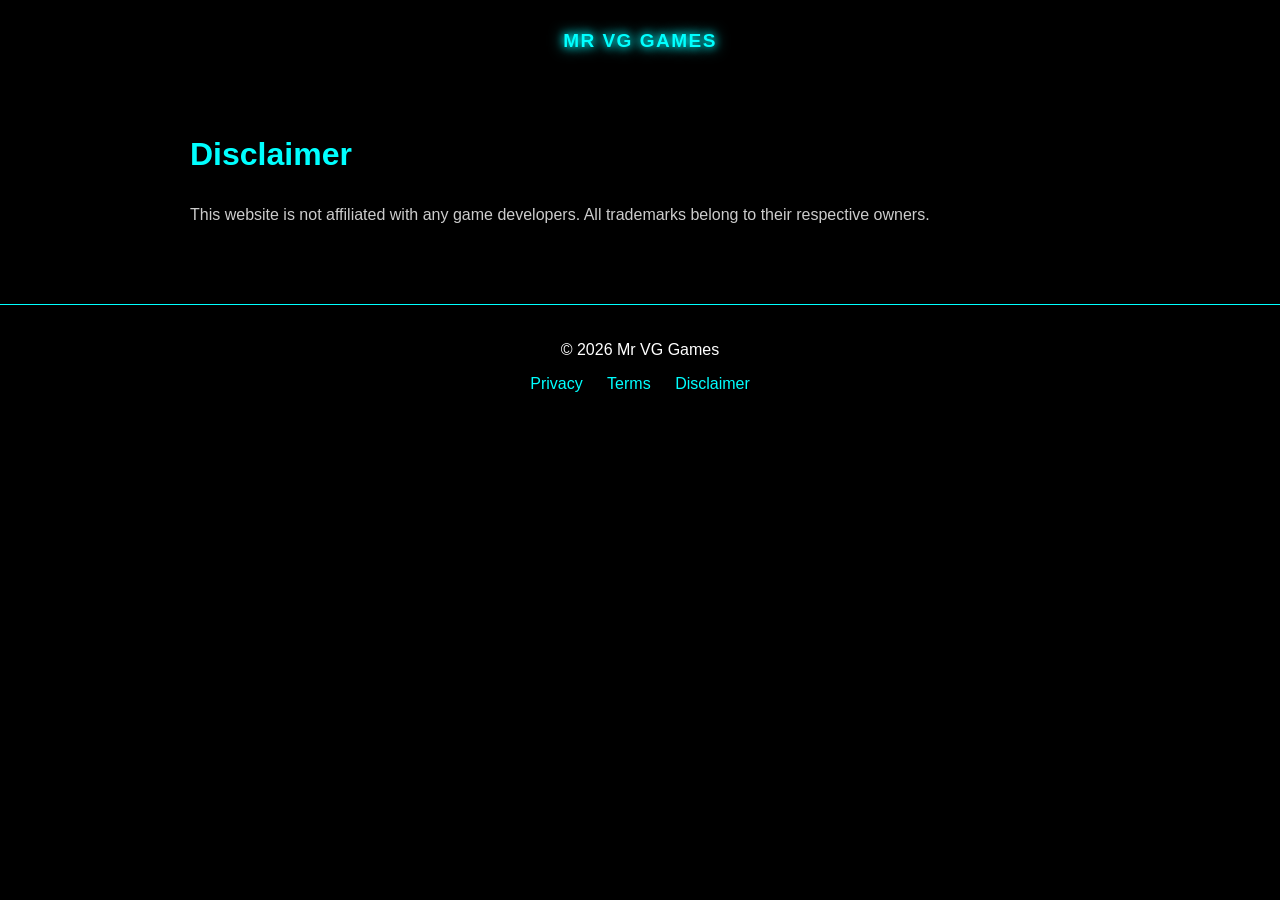
==== disclaimer.html @ a0e2a326 "All updated" ====
<!DOCTYPE html>
<html>
<head>
<title>Disclaimer</title>
<link rel="stylesheet" href="style.css">
<link rel="icon" type="image/svg+xml" href="favicon.svg">
</head>

<body>

<header>
<a href="index.html" class="logo-link">

<svg class="logo-svg" viewBox="0 0 300 60" xmlns="http://www.w3.org/2000/svg">
    <text x="50%" y="50%" dominant-baseline="middle" text-anchor="middle">
        MR VG GAMES
    </text>
</svg>

</a>
</header>

<div class="container">
<h1>Disclaimer</h1>
<p>This website is not affiliated with any game developers. All trademarks belong to their respective owners.</p>
</div>

<footer>
    <p>© 2026 Mr VG Games</p>
    <a href="privacy.html">Privacy</a>
    <a href="terms.html">Terms</a>
    <a href="disclaimer.html">Disclaimer</a>
</footer>

</body>
</html>
---- style.css ----
body {
    margin: 0;
    font-family: Arial, sans-serif;
    background: #000;
    color: #fff;
}

a {
    color: cyan;
    text-decoration: none;
}

header {
    text-align: center;
    padding: 20px;
}

.logo {
    font-size: 28px;
    color: cyan;
}

.logo-link {
    display: inline-block;
    text-decoration: none;
}

.logo-svg {
    width: 220px;
    height: auto;
}

.logo-svg text {
    fill: cyan;
    font-size: 26px;
    font-weight: bold;
    letter-spacing: 2px;
    text-shadow: 0 0 8px cyan, 0 0 15px cyan;
}
.logo-svg:hover {
    transform: scale(1.05);
    transition: 0.2s;
}

.socials a {
    margin: 0 10px;
}

.container {
    max-width: 900px;
    margin: auto;
    padding: 20px;
    line-height: 1.6;
}

.container h1 {
    color: cyan;
}

.container p {
    color: #ccc;
}
.controls {
    text-align: center;
    margin: 20px;
}

input {
    padding: 8px;
    width: 200px;
    border-radius: 5px;
    border: none;
}

button.filter {
    margin: 5px;
    padding: 6px 10px;
    background: #111;
    border: 1px solid cyan;
    color: cyan;
    cursor: pointer;
    border-radius: 5px;
}

button.filter.active {
    background: cyan;
    color: black;
}

/* ===== CODE LIST ===== */
#codes {
    max-width: 900px;
    margin: auto;
    padding: 10px;
    display: flex;
    flex-direction: column;
    gap: 10px;
}

/* ===== HORIZONTAL CARD ===== */
.card {
    display: flex;
    justify-content: space-between;
    align-items: center;
    background: #0a0a0a;
    border: 1px solid rgba(0,255,255,0.3);
    border-radius: 10px;
    padding: 10px 15px;
    transition: 0.2s;
}

.card:hover {
    box-shadow: 0 0 8px cyan;
}

.card-left {
    display: flex;
    flex-direction: column;
}

.code {
    color: cyan;
    font-weight: bold;
}

.expiry {
    font-size: 11px;
    color: orange;
}

.expired {
    opacity: 0.4;
}

/* ===== BUTTON ===== */
.copy-btn {
    background: cyan;
    border: none;
    padding: 6px 10px;
    border-radius: 5px;
    cursor: pointer;
}

.copy-btn:hover {
    background: #00bbbb;
}

/* ===== TOAST ===== */
.toast {
    position: fixed;
    bottom: 20px;
    left: 50%;
    transform: translateX(-50%);
    background: cyan;
    color: black;
    padding: 8px 15px;
    border-radius: 5px;
    display: none;
}

/* ===== FOOTER ===== */
footer {
    text-align: center;
    padding: 20px;
    border-top: 1px solid cyan;
    margin-top: 40px;
}

footer a {
    margin: 0 10px;
}
.socials {
    display: flex;
    justify-content: center;
    gap: 15px;
    margin-top: 10px;
}

.socials a {
    display: flex;
    align-items: center;
    gap: 6px;
    color: cyan;
    text-decoration: none;
    font-size: 14px;
}

.socials svg {
    width: 20px;
    height: 20px;
    fill: cyan;
}

.live-box {
    max-width: 900px;
    margin: 30px auto;
    padding: 10px;
    text-align: center;
}

.live-box h3 {
    color: red;
}

.live-box iframe {
    width: 100%;
    height: 300px;
    border: none;
    border-radius: 10px;
}
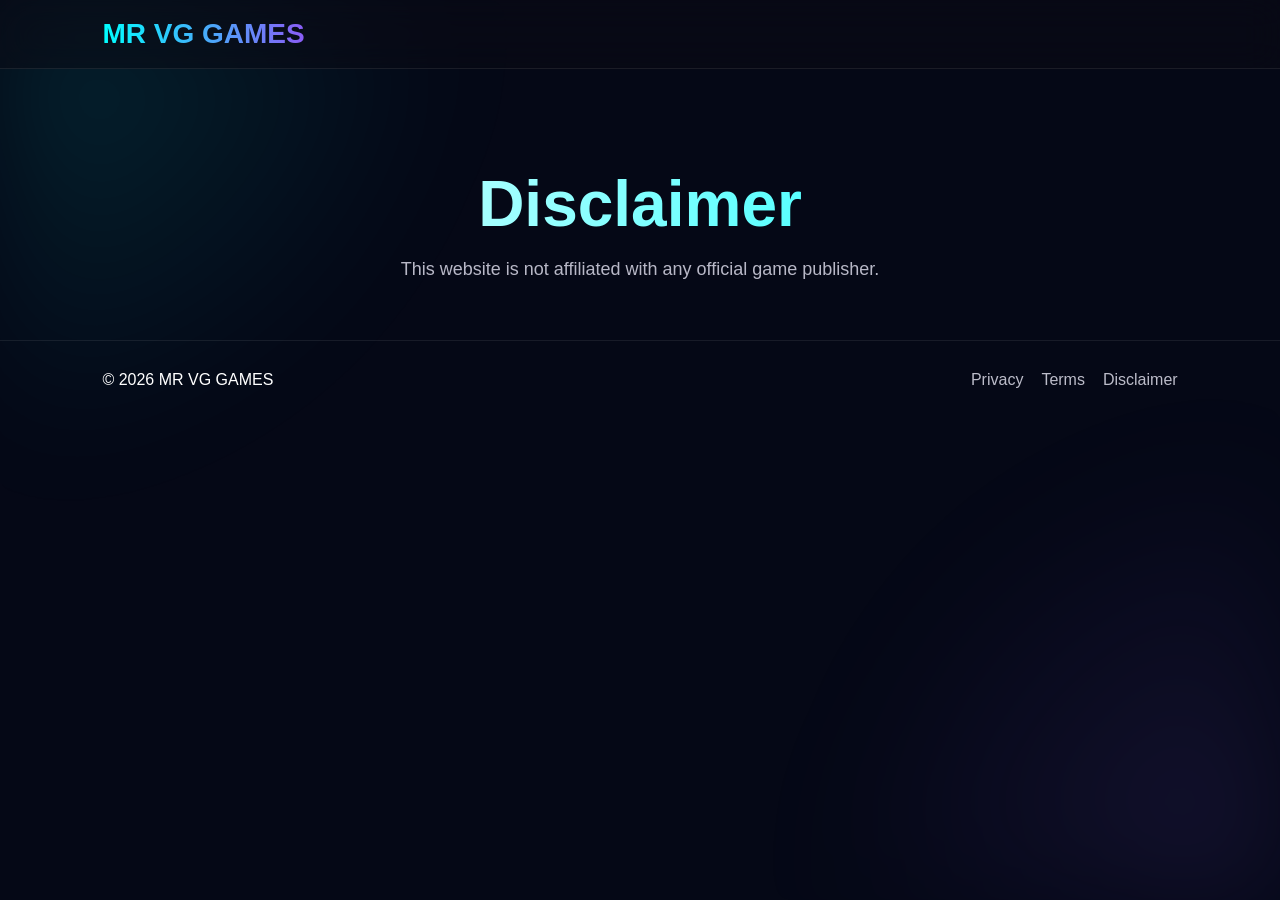
==== commit 01def503: "New UI Update" ====
--- a/disclaimer.html
+++ b/disclaimer.html
@@ -1,36 +1,29 @@
 <!DOCTYPE html>
-<html>
+<html lang="en">
 <head>
+<meta charset="UTF-8">
+<meta name="viewport" content="width=device-width, initial-scale=1.0">
 <title>Disclaimer</title>
-<link rel="stylesheet" href="style.css">
-<link rel="icon" type="image/svg+xml" href="favicon.svg">
+<link rel="stylesheet" href="assets/css/style.css">
+<link rel="icon" type="image/svg+xml" href="assets/images/favicon.svg">
 </head>
-
 <body>
-
-<header>
+<header class="navbar">
 <a href="index.html" class="logo-link">
-
-<svg class="logo-svg" viewBox="0 0 300 60" xmlns="http://www.w3.org/2000/svg">
-    <text x="50%" y="50%" dominant-baseline="middle" text-anchor="middle">
-        MR VG GAMES
-    </text>
-</svg>
-
+  <div class="logo">MR VG GAMES</div>
 </a>
 </header>
-
-<div class="container">
+<section class="hero">
 <h1>Disclaimer</h1>
-<p>This website is not affiliated with any game developers. All trademarks belong to their respective owners.</p>
+<p>This website is not affiliated with any official game publisher.</p>
+</section>
+<footer>
+<p>© 2026 MR VG GAMES</p>
+<div class="footer-links">
+<a href="privacy.html">Privacy</a>
+<a href="terms.html">Terms</a>
+<a href="disclaimer.html">Disclaimer</a>
 </div>
-
-<footer>
-    <p>© 2026 Mr VG Games</p>
-    <a href="privacy.html">Privacy</a>
-    <a href="terms.html">Terms</a>
-    <a href="disclaimer.html">Disclaimer</a>
 </footer>
-
 </body>
 </html>
--- a/assets/css/style.css
+++ b/assets/css/style.css
@@ -0,0 +1,568 @@
+*{
+margin:0;
+padding:0;
+box-sizing:border-box;
+}
+
+body{
+font-family:Inter,Arial,sans-serif;
+background:#050816;
+color:#fff;
+overflow-x:hidden;
+}
+
+.bg-grid{
+position:fixed;
+inset:0;
+background-image:linear-gradient(rgba(255,255,255,.03) 1px,transparent 1px),linear-gradient(90deg,rgba(255,255,255,.03) 1px,transparent 1px);
+background-size:40px 40px;
+z-index:-2;
+}
+
+body::before{
+content:"";
+position:fixed;
+inset:0;
+background:radial-gradient(circle at top left,#00ffff22,transparent 30%),radial-gradient(circle at bottom right,#8b5cf622,transparent 30%);
+filter:blur(60px);
+z-index:-1;
+}
+
+.navbar{
+position:sticky;
+top:0;
+display:flex;
+justify-content:space-between;
+align-items:center;
+padding:18px 8%;
+backdrop-filter:blur(18px);
+background:rgba(10,10,20,.5);
+border-bottom:1px solid rgba(255,255,255,.08);
+z-index:50;
+}
+
+.logo{
+font-size:28px;
+font-weight:800;
+background:linear-gradient(90deg,#00ffff,#8b5cf6);
+-webkit-background-clip:text;
+-webkit-text-fill-color:transparent;
+}
+
+nav{
+display:flex;
+gap:20px;
+}
+
+nav a{
+text-decoration:none;
+color:#fff;
+font-size:14px;
+transition:.3s;
+}
+
+nav a:hover{
+color:#00ffff;
+}
+
+.hero{
+padding:100px 8% 60px;
+text-align:center;
+}
+
+.hero h1{
+font-size:64px;
+font-weight:900;
+line-height:1.1;
+margin-bottom:20px;
+background:linear-gradient(90deg,#fff,#00ffff);
+-webkit-background-clip:text;
+-webkit-text-fill-color:transparent;
+}
+
+.hero p{
+max-width:700px;
+margin:auto;
+color:#b8b8c7;
+font-size:18px;
+}
+
+.search-box{
+margin-top:40px;
+}
+
+.search-box input{
+width:min(900px,100%);
+padding:20px;
+border-radius:18px;
+background:rgba(255,255,255,.05);
+border:1px solid rgba(255,255,255,.08);
+color:#fff;
+font-size:18px;
+outline:none;
+backdrop-filter:blur(10px);
+}
+
+.stats{
+display:flex;
+gap:20px;
+justify-content:center;
+margin-top:40px;
+flex-wrap:wrap;
+}
+
+.stat-card{
+width:180px;
+padding:24px;
+background:rgba(255,255,255,.04);
+border:1px solid rgba(255,255,255,.08);
+border-radius:22px;
+backdrop-filter:blur(16px);
+}
+
+.stat-card span{
+font-size:34px;
+font-weight:800;
+color:#00ffff;
+}
+
+.filters{
+display:flex;
+gap:12px;
+flex-wrap:wrap;
+padding:0 8% 30px;
+}
+
+.filter-btn{
+padding:12px 18px;
+border-radius:999px;
+border:none;
+background:rgba(255,255,255,.06);
+color:#fff;
+cursor:pointer;
+transition:.3s;
+}
+
+.filter-btn.active,
+.filter-btn:hover{
+background:#00ffff;
+color:#000;
+}
+
+.games-section{
+padding-bottom:80px;
+}
+
+.game-section{
+padding:0 8% 60px;
+}
+
+.game-header{
+display:flex;
+align-items:center;
+gap:20px;
+margin-bottom:25px;
+}
+
+.game-banner{
+width:90px;
+height:90px;
+object-fit:cover;
+border-radius:20px;
+border:1px solid rgba(255,255,255,.08);
+}
+
+.game-info h2{
+font-size:32px;
+margin-bottom:6px;
+}
+
+.game-info p{
+color:#b6b6c4;
+}
+
+.cards{
+display:grid;
+grid-template-columns:repeat(auto-fit,minmax(300px,1fr));
+gap:22px;
+}
+
+.card{
+background:rgba(255,255,255,.05);
+border:1px solid rgba(255,255,255,.08);
+border-radius:26px;
+padding:24px;
+backdrop-filter:blur(16px);
+transition:.35s;
+position:relative;
+overflow:hidden;
+}
+
+.card::before{
+content:"";
+position:absolute;
+inset:0;
+background:linear-gradient(135deg,#00ffff11,#8b5cf611);
+opacity:0;
+transition:.35s;
+pointer-events:none;
+}
+
+.card:hover::before{
+opacity:1;
+}
+
+.card:hover{
+transform:translateY(-8px);
+box-shadow:0 20px 40px rgba(0,255,255,.12);
+}
+
+.badge{
+position:absolute;
+top:18px;
+right:18px;
+padding:8px 14px;
+border-radius:999px;
+font-size:12px;
+font-weight:700;
+}
+
+.active-badge{
+background:#00ff9d22;
+color:#00ff9d;
+}
+
+.expired-badge{
+background:#ff3b3b22;
+color:#ff5d5d;
+}
+
+.reward{
+margin-top:14px;
+color:#c8c8d4;
+}
+
+.code-box{
+margin-top:18px;
+display:flex;
+justify-content:space-between;
+align-items:center;
+padding:14px;
+background:#0b1020;
+border-radius:16px;
+}
+
+.code{
+font-size:18px;
+font-weight:800;
+color:#00ffff;
+}
+
+.copy-btn{
+padding:10px 16px;
+border:none;
+border-radius:12px;
+background:#00ffff;
+color:#000;
+font-weight:700;
+cursor:pointer;
+position:relative;
+z-index:2;
+}
+
+.meta{
+display:flex;
+justify-content:space-between;
+margin-top:16px;
+font-size:13px;
+color:#9e9eb0;
+}
+
+#toast{
+position:fixed;
+left:50%;
+bottom:30px;
+transform:translateX(-50%);
+background:#00ffff;
+color:#000;
+padding:14px 24px;
+border-radius:999px;
+font-weight:700;
+font-size:14px;
+z-index:99999;
+opacity:0;
+pointer-events:none;
+transition:.3s;
+}
+
+#toast.show{
+opacity:1;
+bottom:50px;
+}
+
+footer{
+padding:30px 8%;
+border-top:1px solid rgba(255,255,255,.08);
+display:flex;
+justify-content:space-between;
+flex-wrap:wrap;
+gap:20px;
+}
+
+.footer-links{
+display:flex;
+gap:18px;
+}
+
+.footer-links a{
+text-decoration:none;
+color:#bcbcc9;
+}
+
+@media(max-width:768px){
+.hero h1{
+font-size:42px;
+}
+
+.navbar{
+flex-direction:column;
+gap:15px;
+}
+
+.game-header{
+flex-direction:column;
+align-items:flex-start;
+}
+}
+
+.seo-section{
+padding:80px 8%;
+}
+
+.seo-container{
+max-width:1000px;
+margin:auto;
+background:rgba(255,255,255,.04);
+border:1px solid rgba(255,255,255,.08);
+border-radius:30px;
+padding:40px;
+backdrop-filter:blur(16px);
+}
+
+.seo-container h2{
+font-size:42px;
+margin-bottom:20px;
+}
+
+.seo-container h3{
+margin-top:30px;
+margin-bottom:14px;
+font-size:24px;
+}
+
+.seo-container p{
+line-height:1.9;
+color:#c8c8d4;
+margin-bottom:18px;
+}
+
+.seo-container ul{
+padding-left:20px;
+color:#c8c8d4;
+line-height:2;
+}
+
+.faq-section{
+padding:80px 8%;
+}
+
+.faq-container{
+max-width:1000px;
+margin:auto;
+}
+
+.faq-container h2{
+font-size:42px;
+margin-bottom:40px;
+text-align:center;
+}
+
+.faq-item{
+background:rgba(255,255,255,.04);
+border:1px solid rgba(255,255,255,.08);
+border-radius:24px;
+padding:28px;
+margin-bottom:20px;
+backdrop-filter:blur(16px);
+transition:.3s;
+}
+
+.faq-item:hover{
+transform:translateY(-4px);
+border-color:#00ffff55;
+}
+
+.faq-item h3{
+font-size:22px;
+margin-bottom:12px;
+color:#00ffff;
+}
+
+.faq-item p{
+color:#c7c7d4;
+line-height:1.8;
+}
+
+.social-section{
+padding:40px 8%;
+display:grid;
+grid-template-columns:repeat(auto-fit,minmax(320px,1fr));
+gap:20px;
+}
+
+.social-card{
+background:rgba(255,255,255,.05);
+border:1px solid rgba(255,255,255,.08);
+border-radius:28px;
+padding:24px;
+display:flex;
+justify-content:space-between;
+align-items:center;
+backdrop-filter:blur(18px);
+transition:.35s;
+overflow:hidden;
+position:relative;
+}
+
+.social-card::before{
+content:"";
+position:absolute;
+inset:0;
+background:linear-gradient(135deg,#00ffff11,#8b5cf611);
+opacity:0;
+transition:.35s;
+pointer-events:none;
+}
+
+.social-card:hover::before{
+opacity:1;
+}
+
+.social-card:hover{
+transform:translateY(-6px);
+box-shadow:0 20px 40px rgba(0,255,255,.12);
+}
+
+.social-left{
+display:flex;
+align-items:center;
+gap:18px;
+z-index:2;
+}
+
+.social-icon{
+width:62px;
+height:62px;
+border-radius:18px;
+display:flex;
+align-items:center;
+justify-content:center;
+}
+
+.social-icon svg{
+width:30px;
+height:30px;
+fill:#fff;
+}
+
+.youtube-icon{
+background:#ff000022;
+}
+
+.facebook-icon{
+background:#1877f222;
+}
+
+.social-card h3{
+font-size:22px;
+margin-bottom:4px;
+}
+
+.social-card p{
+color:#b9b9c9;
+font-size:14px;
+}
+
+.social-card a{
+padding:12px 18px;
+border-radius:14px;
+background:#00ffff;
+color:#000;
+font-weight:700;
+text-decoration:none;
+z-index:2;
+}
+
+.live-section{
+padding:80px 8%;
+}
+
+.live-header{
+display:flex;
+align-items:center;
+gap:12px;
+margin-bottom:26px;
+}
+
+.live-dot{
+width:14px;
+height:14px;
+border-radius:50%;
+background:#ff2b2b;
+box-shadow:0 0 18px #ff2b2b;
+animation:pulse 1.2s infinite;
+}
+
+@keyframes pulse{
+0%{
+transform:scale(1);
+opacity:1;
+}
+50%{
+transform:scale(1.4);
+opacity:.5;
+}
+100%{
+transform:scale(1);
+opacity:1;
+}
+}
+
+.live-header h2{
+font-size:38px;
+}
+
+.live-wrapper{
+position:relative;
+padding-top:56.25%;
+border-radius:32px;
+overflow:hidden;
+border:1px solid rgba(255,255,255,.08);
+background:rgba(255,255,255,.04);
+box-shadow:0 20px 60px rgba(0,255,255,.12);
+}
+
+.live-wrapper iframe{
+position:absolute;
+top:0;
+left:0;
+width:100%;
+height:100%;
+border:none;
+}
+
+.logo-link{
+text-decoration:none;
+display:flex;
+align-items:center;
+}
